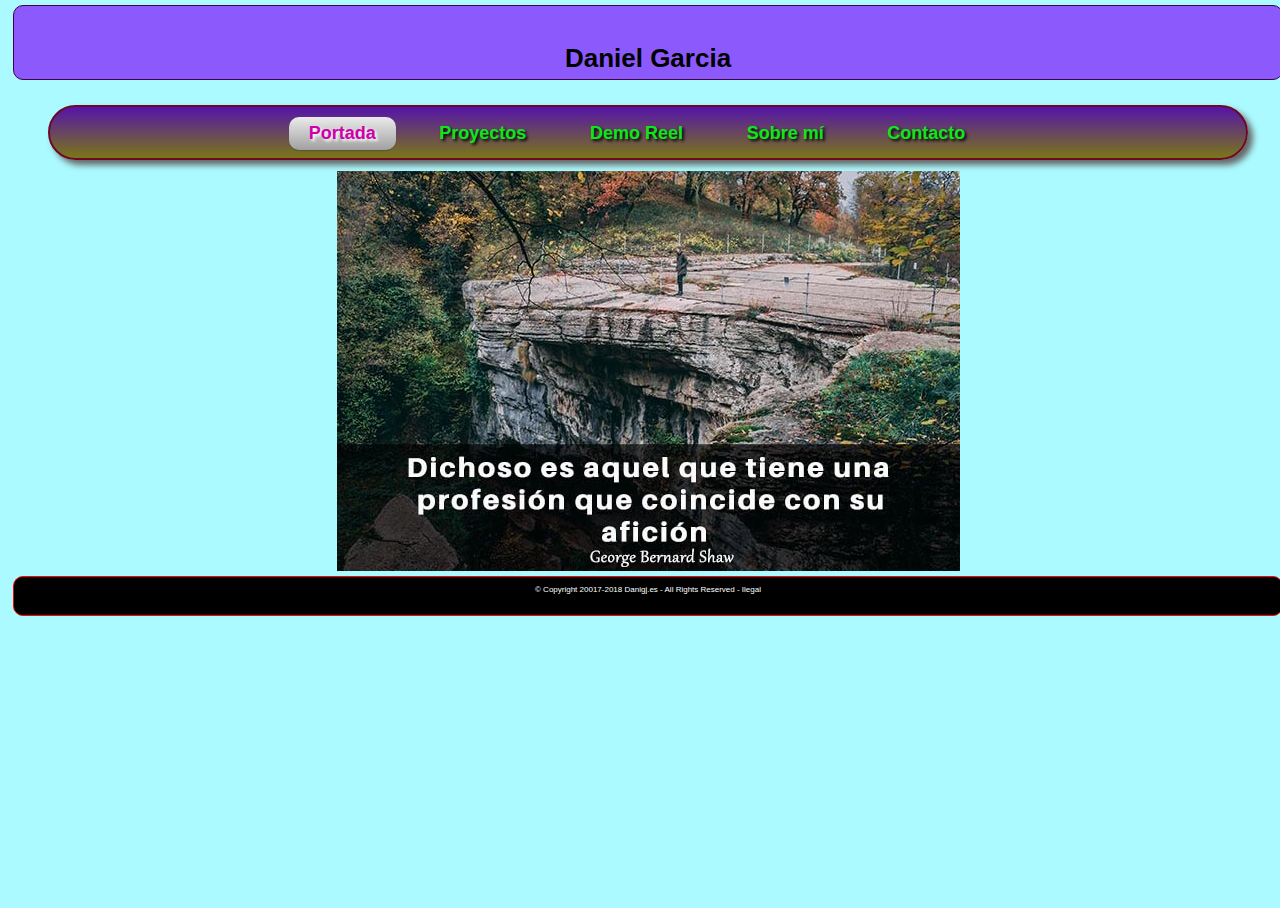
==== Portfolio_Final/index.html @ c40d9252 "Add files via upload" ====
<!DOCTYPE html>
<html>
	<head>
		<meta http-equiv="Content-Type" content="text/html; charset=UTF-8" /> 
		<meta name="author" content="Daniel Gracia" /> 
		<meta name="Portfolio" content="index, follow" /> 
		<meta name="keywords" content="Animador, animation, 3D animator, animacion, animacion 3D, modelado, rigging, rig, acabados" /> 
		<meta name="description" content="Portfolio" /> 
		<meta name="viewport" content="width=device-width, user-scalable=no"/>
		<title>Mi Portfolio</title>
		<link rel="stylesheet" href="estilo/mi_estilo.css" type="text/css" media="screen"/>
	</head>
	<body>
			<div id="wrapper">
				<div id="headerwrap">
					<div id="header">
						<h1>Daniel Garcia</h1>
						<div id="centrar-menu">
							<ul id="menu-bar">
								<li class="active"><a href="index_portfolio.html">Portada</a></li>
								<li><a href="proyectos.html">Proyectos</a> 
								</li>
								<li><a href="demo_reel.html">Demo Reel</a> 
								</li>
								<li><a href="sobre_mi.html">Sobre mí</a></li>
								<li><a href="mailto:daniel.juarrero@live.u-tad.com">Contacto</a></li>
							</ul>
						</div>
					</div>
				</div>
				
				<div id="contentliquid">
					<h2> </h2>
					<div id="contentwrap">
						<div id="content">
							<img src="fotos/frase_inicio.jpg" alt="foto motivadora"/>
						</div>
					</div>
				</div>
				
				<div id="footerwrap">
					<div id="footer">
						<p>© Copyright 20017-2018 Danigj.es - All Rights Reserved - Ilegal</p>
					</div>
				</div>
			</div>
	</body>
</html>
---- Portfolio_Final/estilo/mi_estilo.css ----
*{
	box-sizing:border-box;
	padding:0;
	
}
html, body{
	width:100%;
	height:100%;
}

h1{
	text-align:center;
	font-weight: bold;
	padding-top:20px;
}
h2 {
	margin-top:50px;
	text-align:center;
	font-weight: bold;
	padding-top:20px;
}
li{
	margin-top:5px;
	margin-bottom:10px;
	
}
em{
	font-weight: bold;
	color:#FF6633
}

body {
    font-family: Verdana, Arial, Helvetica, sans-serif;
    font-size: 13px;
    background-color: #AAFAFF;
}

#wrapper {
	position:absolute;
	top:0;
    width: 100%;
    min-width: 1000px;
    max-width: 2000px;
    margin: 0 auto;
	
}

#headerwrap {
    width: 100%;
    float: left;
    margin: 0 auto;
}

#header {
    height: 75px;
    background: #8B59FC;
    border-radius: 10px;
    border: 1px solid #440044;
    margin: 5px;
}

#contentliquid {
    float: left;
    width: 100%;
}

#contentwrap {
	text-align:center;
    width: 100%;
	display:flex;
	justify-content:space-around;
	font-weight: bold;
	font-size:20px;
}

#content {
	justify-content:center;
	display:flex;
	width:100%;
	height:100%;
}
.flecha {
	margin-top:100px;
}
#footerwrap {
    width: 100%;
    float: left;
    margin: 0 auto;
    clear: both;
	justify-content: center;
}

#footer {
	color:white;
    height: 40px;
    background: black;
    border-radius: 10px;
    border: 1px solid red;
    margin: 5px;
    text-align:center;
    font-size:8px;
}
#centrar-menu{
	display:flex;
	justify-content:center;
}
#menu-bar {
	width: 1200px;
	padding: 5px 8px 25px 6px;
	height: 55px;
	border-radius:30px;
	box-shadow: 5px 5px 6px #666666;
	background: #128B22;
	background: -webkit-gradient(linear, left top, left bottom, from(#5514A9), to(#7A7717));
	border: solid 2px #6D0927;
	position:absolute;
	text-align:center;
}
#menu-bar li {
	display:inline-block;
	color:white;
	margin-right:20px;
}
#menu-bar a {
	font-weight: bold;
	font-family: helvetica;
	font-style: normal;
	font-size: 18px;
	color: #0CE71A;
	text-decoration: none;
	display: block;
	padding: 6px 20px 6px 20px;
	margin: 0;
	margin-bottom: 6px;
	border-radius: 10px;
	-webkit-border-radius: 10px;
	-moz-border-radius: 10px;
	text-shadow: 2px 2px 3px #000000;
}
#menu-bar li ul li a {
  margin: 0;
}
#menu-bar .active a, #menu-bar li:hover > a {
	background: #0399D4;
	background: linear-gradient(top,  #EBEBEB,  #A1A1A1);
	background: -ms-linear-gradient(top,  #EBEBEB,  #A1A1A1);
	background: -webkit-gradient(linear, left top, left bottom, from(#EBEBEB), to(#A1A1A1));
	background: -moz-linear-gradient(top,  #EBEBEB,  #A1A1A1);
	color: #CF00AC;
	-webkit-box-shadow: 0 1px 1px rgba(0, 0, 0, .2);
	-moz-box-shadow: 0 1px 1px rgba(0, 0, 0, .2);
	box-shadow: 0 1px 1px rgba(0, 0, 0, .2);
	text-shadow: 2px 2px 3px #FFFFFF;
}
#menu-bar ul li:hover a, #menu-bar li:hover li a {
	background: none;
	border: none;
	color: #666;
  
	-webkit-box-shadow: none;
	-moz-box-shadow: none;
}
#menu-bar ul a:hover {
	background: #0399D4 ;
	background: linear-gradient(top,  #04ACEC,  #0186BA) ;
	background: -ms-linear-gradient(top,  #04ACEC,  #0186BA);
	background: -webkit-gradient(linear, left top, left bottom, from(#04ACEC), to(#0186BA)) ;
	background: -moz-linear-gradient(top,  #04ACEC,  #0186BA) ;
	color: #FFFFFF ;
	border-radius: 0;
	-webkit-border-radius: 0;
	-moz-border-radius: 0;
	text-shadow: 2px 2px 3px #FFFFFF;
}
#menu-bar li:hover > ul {
	display: block;
}
#menu-bar ul {
	background: #DDDDDD;
	background: linear-gradient(top,  #FFFFFF,  #CFCFCF);
	background: -ms-linear-gradient(top,  #FFFFFF,  #CFCFCF);
	background: -webkit-gradient(linear, left top, left bottom, from(#FFFFFF), to(#CFCFCF));
	background: -moz-linear-gradient(top,  #FFFFFF,  #CFCFCF);
	display: none;
	margin: 0;
	padding: 0;
	width: 185px;
	position: absolute;
	top: 30px;
	left: 0;
	border: solid 1px #B4B4B4;
	border-radius: 10px;
	-webkit-border-radius: 10px;
	-moz-border-radius: 10px;
	-webkit-box-shadow: 2px 2px 3px #222222;
	-moz-box-shadow: 2px 2px 3px #222222;
	box-shadow: 2px 2px 3px #222222;
}
#menu-bar ul li {
	float: none;
	margin: 0;
	padding: 0;
}
#menu-bar ul a {
	padding:10px 0px 10px 15px;
	color:#16C722;
	font-size:18px;
	font-style:normal;
	font-family:arial;
	font-weight: normal;
	text-shadow: 2px 2px 3px #FFFFFF;
}
#menu-bar {
	display: inline-block;
}
  html[xmlns] #menu-bar {
	display: block;
}
* html #menu-bar {
	height: 1%;
}
#video {
	height:auto;
	width:auto;
}
.perfil img {
	width:300px;
	height:300px;
}

.container{
	position: relative;
	width:400px;
	height:310px;

	
}

.container:hover .capaAuxTexto{
	top: 0;
	opacity: 100;
}

.container:hover .capaAuxImagen{

}

.capaAuxImagen{
	position:relative;
	width:400px;
	height:310px;
	top: 0px;
	transition: all 1s ease;
}
.capaAuxImagen img{
	width:400px;
	height:310px;
}

.capaAuxTexto{
	position: absolute;
	top:0;
	color:white;
	background-color:#80b7a0;
	width:400px;
	height:310px;
	margin: 0 auto 0 auto;
	display:table;
	opacity:0;
	transition: all 1s ease;
}

.enlace{
	font-size:50px;
	display: table-cell;
	text-align: center;
	vertical-align: middle;
	margin: 0;
}

.enlace a:link{
	color:white;
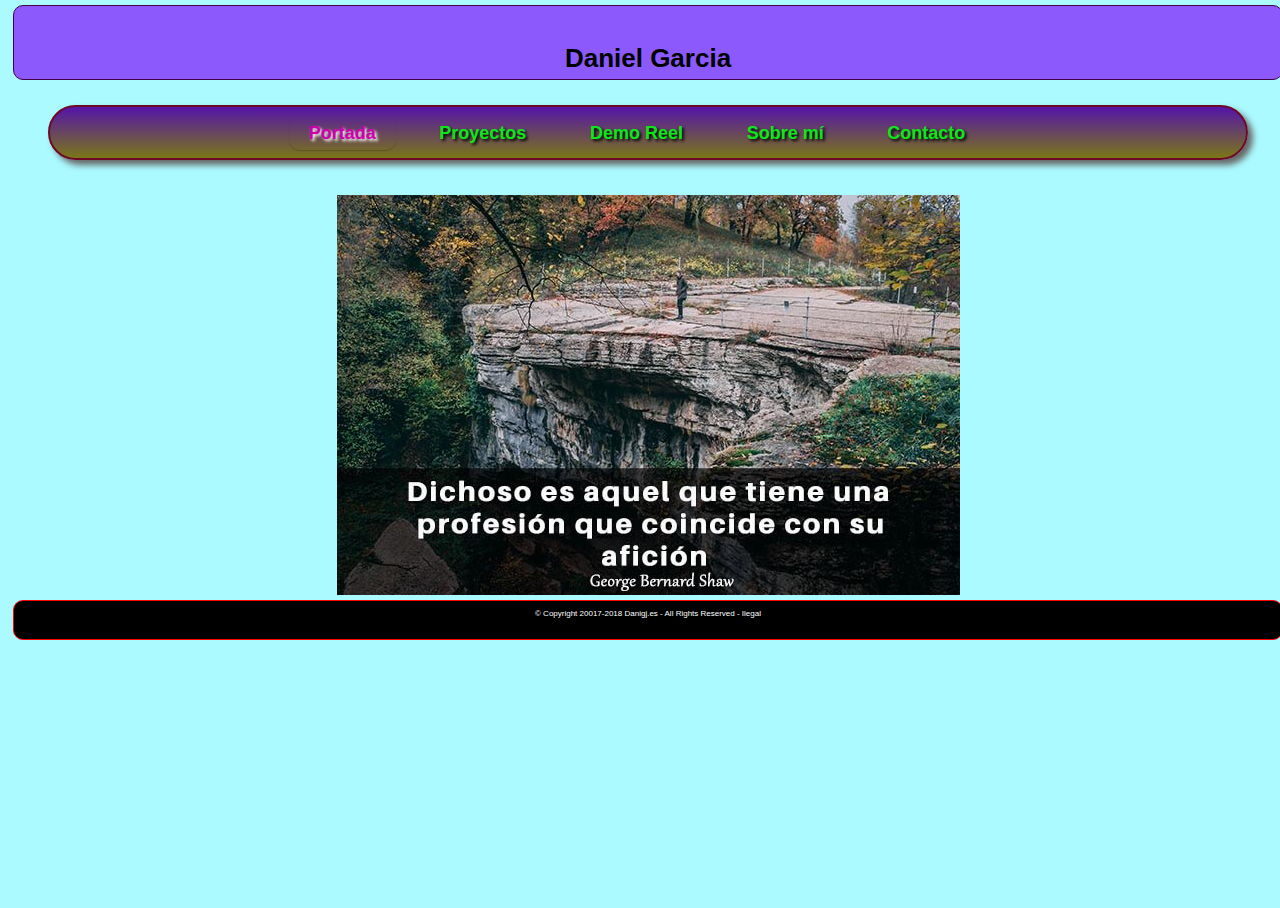
==== commit 84cb77a1: "Add files via upload" ====
--- a/Portfolio_Final/index.html
+++ b/Portfolio_Final/index.html
@@ -6,7 +6,6 @@
 		<meta name="Portfolio" content="index, follow" /> 
 		<meta name="keywords" content="Animador, animation, 3D animator, animacion, animacion 3D, modelado, rigging, rig, acabados" /> 
 		<meta name="description" content="Portfolio" /> 
-		<meta name="viewport" content="width=device-width, user-scalable=no"/>
 		<title>Mi Portfolio</title>
 		<link rel="stylesheet" href="estilo/mi_estilo.css" type="text/css" media="screen"/>
 	</head>
@@ -17,7 +16,7 @@
 						<h1>Daniel Garcia</h1>
 						<div id="centrar-menu">
 							<ul id="menu-bar">
-								<li class="active"><a href="index_portfolio.html">Portada</a></li>
+								<li class="active"><a href="index.html">Portada</a></li>
 								<li><a href="proyectos.html">Proyectos</a> 
 								</li>
 								<li><a href="demo_reel.html">Demo Reel</a> 
@@ -30,7 +29,7 @@
 				</div>
 				
 				<div id="contentliquid">
-					<h2> </h2>
+					<p> <p>
 					<div id="contentwrap">
 						<div id="content">
 							<img src="fotos/frase_inicio.jpg" alt="foto motivadora"/>
@@ -45,4 +44,4 @@
 				</div>
 			</div>
 	</body>
-</html>+</html>
--- a/Portfolio_Final/estilo/mi_estilo.css
+++ b/Portfolio_Final/estilo/mi_estilo.css
@@ -62,6 +62,7 @@
 #contentliquid {
     float: left;
     width: 100%;
+	font-size: 110px;
 }
 
 #contentwrap {
@@ -141,10 +142,6 @@
   margin: 0;
 }
 #menu-bar .active a, #menu-bar li:hover > a {
-	background: #0399D4;
-	background: linear-gradient(top,  #EBEBEB,  #A1A1A1);
-	background: -ms-linear-gradient(top,  #EBEBEB,  #A1A1A1);
-	background: -webkit-gradient(linear, left top, left bottom, from(#EBEBEB), to(#A1A1A1));
 	background: -moz-linear-gradient(top,  #EBEBEB,  #A1A1A1);
 	color: #CF00AC;
 	-webkit-box-shadow: 0 1px 1px rgba(0, 0, 0, .2);
@@ -161,10 +158,6 @@
 	-moz-box-shadow: none;
 }
 #menu-bar ul a:hover {
-	background: #0399D4 ;
-	background: linear-gradient(top,  #04ACEC,  #0186BA) ;
-	background: -ms-linear-gradient(top,  #04ACEC,  #0186BA);
-	background: -webkit-gradient(linear, left top, left bottom, from(#04ACEC), to(#0186BA)) ;
 	background: -moz-linear-gradient(top,  #04ACEC,  #0186BA) ;
 	color: #FFFFFF ;
 	border-radius: 0;
@@ -176,10 +169,6 @@
 	display: block;
 }
 #menu-bar ul {
-	background: #DDDDDD;
-	background: linear-gradient(top,  #FFFFFF,  #CFCFCF);
-	background: -ms-linear-gradient(top,  #FFFFFF,  #CFCFCF);
-	background: -webkit-gradient(linear, left top, left bottom, from(#FFFFFF), to(#CFCFCF));
 	background: -moz-linear-gradient(top,  #FFFFFF,  #CFCFCF);
 	display: none;
 	margin: 0;
@@ -260,7 +249,6 @@
 .capaAuxTexto{
 	position: absolute;
 	top:0;
-	color:white;
 	background-color:#80b7a0;
 	width:400px;
 	height:310px;
@@ -280,5 +268,6 @@
 
 .enlace a:link{
 	color:white;
-
-
+}
+
+
